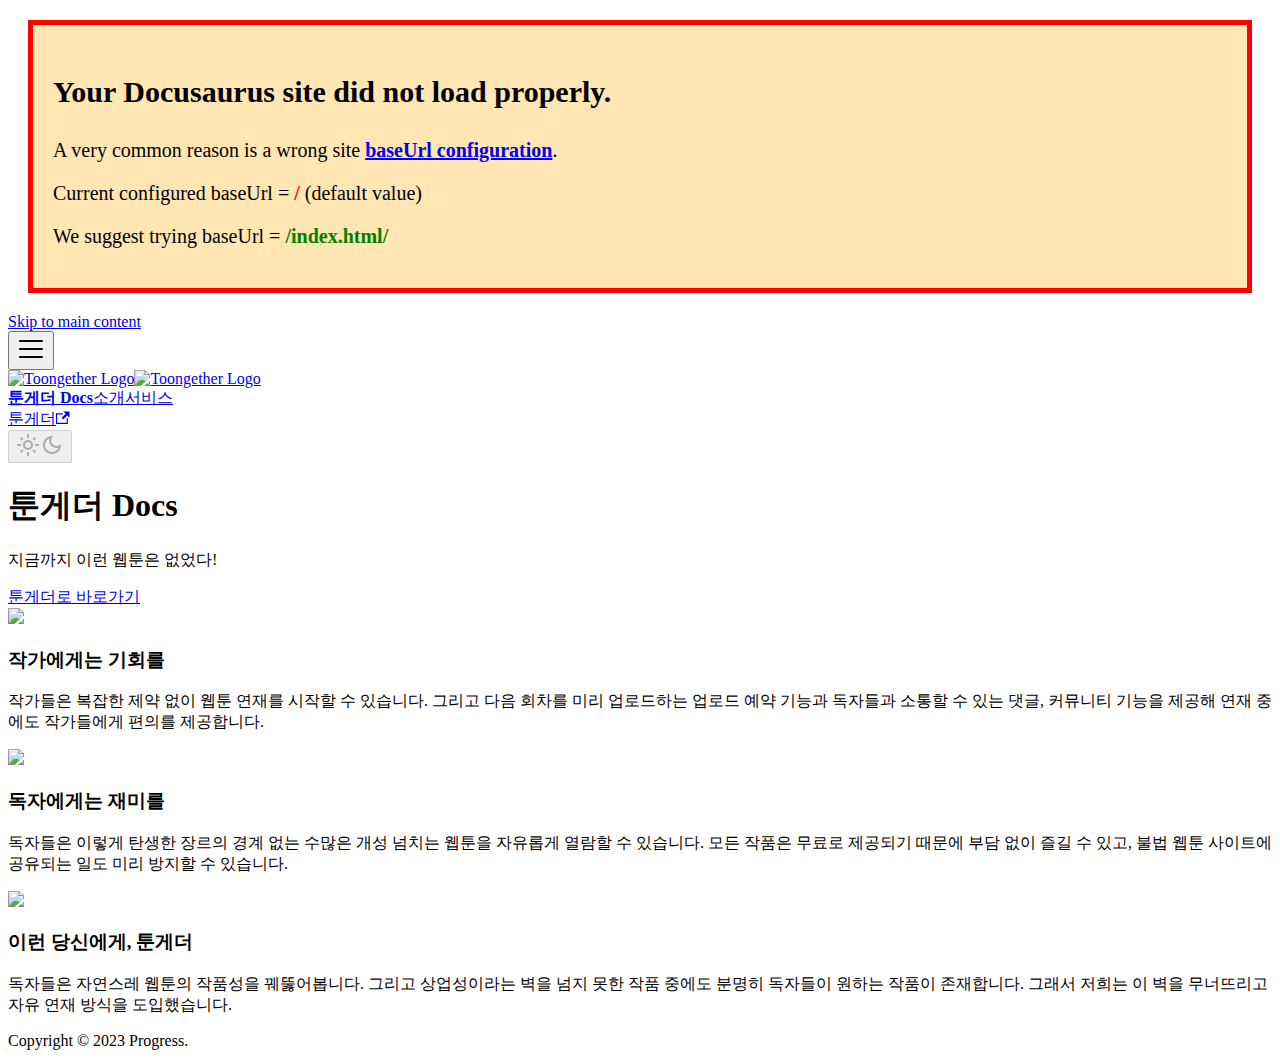
==== index.html @ 9ffb24c5 "Update from https://github.com/Toongether/toongether-docs/commit/166363b9a32ac61b6739fc49109ac226e4a" ====
<!doctype html>
<html lang="en" dir="ltr" class="plugin-pages plugin-id-default">
<head>
<meta charset="UTF-8">
<meta name="generator" content="Docusaurus v2.4.1">
<title data-rh="true">Hello from 툰게더 Docs | 툰게더 Docs</title><meta data-rh="true" name="viewport" content="width=device-width,initial-scale=1"><meta data-rh="true" name="twitter:card" content="summary_large_image"><meta data-rh="true" property="og:image" content="https://docs.toongether.kr/img/social.jpg"><meta data-rh="true" name="twitter:image" content="https://docs.toongether.kr/img/social.jpg"><meta data-rh="true" property="og:url" content="https://docs.toongether.kr/"><meta data-rh="true" name="docusaurus_locale" content="en"><meta data-rh="true" name="docusaurus_tag" content="default"><meta data-rh="true" name="docsearch:language" content="en"><meta data-rh="true" name="docsearch:docusaurus_tag" content="default"><meta data-rh="true" property="og:title" content="Hello from 툰게더 Docs | 툰게더 Docs"><meta data-rh="true" name="description" content="Description will go into a meta tag in &lt;head /&gt;"><meta data-rh="true" property="og:description" content="Description will go into a meta tag in &lt;head /&gt;"><link data-rh="true" rel="icon" href="/img/favicon.ico"><link data-rh="true" rel="canonical" href="https://docs.toongether.kr/"><link data-rh="true" rel="alternate" href="https://docs.toongether.kr/" hreflang="en"><link data-rh="true" rel="alternate" href="https://docs.toongether.kr/" hreflang="x-default"><script data-rh="true">function maybeInsertBanner(){window.__DOCUSAURUS_INSERT_BASEURL_BANNER&&insertBanner()}function insertBanner(){var n=document.getElementById("__docusaurus-base-url-issue-banner-container");if(n){n.innerHTML='\n<div id="__docusaurus-base-url-issue-banner" style="border: thick solid red; background-color: rgb(255, 230, 179); margin: 20px; padding: 20px; font-size: 20px;">\n   <p style="font-weight: bold; font-size: 30px;">Your Docusaurus site did not load properly.</p>\n   <p>A very common reason is a wrong site <a href="https://docusaurus.io/docs/docusaurus.config.js/#baseUrl" style="font-weight: bold;">baseUrl configuration</a>.</p>\n   <p>Current configured baseUrl = <span style="font-weight: bold; color: red;">/</span>  (default value)</p>\n   <p>We suggest trying baseUrl = <span id="__docusaurus-base-url-issue-banner-suggestion-container" style="font-weight: bold; color: green;"></span></p>\n</div>\n';var e=document.getElementById("__docusaurus-base-url-issue-banner-suggestion-container"),s=window.location.pathname,r="/"===s.substr(-1)?s:s+"/";e.innerHTML=r}}window.__DOCUSAURUS_INSERT_BASEURL_BANNER=!0,document.addEventListener("DOMContentLoaded",maybeInsertBanner)</script><link rel="alternate" type="application/rss+xml" href="/introduction/rss.xml" title="툰게더 Docs RSS Feed">
<link rel="alternate" type="application/atom+xml" href="/introduction/atom.xml" title="툰게더 Docs Atom Feed"><link rel="stylesheet" href="/assets/css/styles.521ccf33.css">
<link rel="preload" href="/assets/js/runtime~main.b100cbd1.js" as="script">
<link rel="preload" href="/assets/js/main.f3c1d2dd.js" as="script">
</head>
<body class="navigation-with-keyboard">
<script>!function(){function t(t){document.documentElement.setAttribute("data-theme",t)}var e=function(){var t=null;try{t=new URLSearchParams(window.location.search).get("docusaurus-theme")}catch(t){}return t}()||function(){var t=null;try{t=localStorage.getItem("theme")}catch(t){}return t}();t(null!==e?e:"light")}()</script><div id="__docusaurus">
<div id="__docusaurus-base-url-issue-banner-container"></div><div role="region" aria-label="Skip to main content"><a class="skipToContent_fXgn" href="#__docusaurus_skipToContent_fallback">Skip to main content</a></div><nav aria-label="Main" class="navbar navbar--fixed-top"><div class="navbar__inner"><div class="navbar__items"><button aria-label="Toggle navigation bar" aria-expanded="false" class="navbar__toggle clean-btn" type="button"><svg width="30" height="30" viewBox="0 0 30 30" aria-hidden="true"><path stroke="currentColor" stroke-linecap="round" stroke-miterlimit="10" stroke-width="2" d="M4 7h22M4 15h22M4 23h22"></path></svg></button><a class="navbar__brand" href="/"><div class="navbar__logo"><img src="/img/icon.png" alt="Toongether Logo" class="themedImage_ToTc themedImage--light_HNdA"><img src="/img/icon.png" alt="Toongether Logo" class="themedImage_ToTc themedImage--dark_i4oU"></div><b class="navbar__title text--truncate">툰게더 Docs</b></a><a class="navbar__item navbar__link" href="/introduction/about">소개</a><a class="navbar__item navbar__link" href="/service/terms">서비스</a></div><div class="navbar__items navbar__items--right"><a href="https://toongether.kr" target="_blank" rel="noopener noreferrer" class="navbar__item navbar__link">툰게더<svg width="13.5" height="13.5" aria-hidden="true" viewBox="0 0 24 24" class="iconExternalLink_nPIU"><path fill="currentColor" d="M21 13v10h-21v-19h12v2h-10v15h17v-8h2zm3-12h-10.988l4.035 4-6.977 7.07 2.828 2.828 6.977-7.07 4.125 4.172v-11z"></path></svg></a><div class="toggle_vylO colorModeToggle_DEke"><button class="clean-btn toggleButton_gllP toggleButtonDisabled_aARS" type="button" disabled="" title="Switch between dark and light mode (currently light mode)" aria-label="Switch between dark and light mode (currently light mode)" aria-live="polite"><svg viewBox="0 0 24 24" width="24" height="24" class="lightToggleIcon_pyhR"><path fill="currentColor" d="M12,9c1.65,0,3,1.35,3,3s-1.35,3-3,3s-3-1.35-3-3S10.35,9,12,9 M12,7c-2.76,0-5,2.24-5,5s2.24,5,5,5s5-2.24,5-5 S14.76,7,12,7L12,7z M2,13l2,0c0.55,0,1-0.45,1-1s-0.45-1-1-1l-2,0c-0.55,0-1,0.45-1,1S1.45,13,2,13z M20,13l2,0c0.55,0,1-0.45,1-1 s-0.45-1-1-1l-2,0c-0.55,0-1,0.45-1,1S19.45,13,20,13z M11,2v2c0,0.55,0.45,1,1,1s1-0.45,1-1V2c0-0.55-0.45-1-1-1S11,1.45,11,2z M11,20v2c0,0.55,0.45,1,1,1s1-0.45,1-1v-2c0-0.55-0.45-1-1-1C11.45,19,11,19.45,11,20z M5.99,4.58c-0.39-0.39-1.03-0.39-1.41,0 c-0.39,0.39-0.39,1.03,0,1.41l1.06,1.06c0.39,0.39,1.03,0.39,1.41,0s0.39-1.03,0-1.41L5.99,4.58z M18.36,16.95 c-0.39-0.39-1.03-0.39-1.41,0c-0.39,0.39-0.39,1.03,0,1.41l1.06,1.06c0.39,0.39,1.03,0.39,1.41,0c0.39-0.39,0.39-1.03,0-1.41 L18.36,16.95z M19.42,5.99c0.39-0.39,0.39-1.03,0-1.41c-0.39-0.39-1.03-0.39-1.41,0l-1.06,1.06c-0.39,0.39-0.39,1.03,0,1.41 s1.03,0.39,1.41,0L19.42,5.99z M7.05,18.36c0.39-0.39,0.39-1.03,0-1.41c-0.39-0.39-1.03-0.39-1.41,0l-1.06,1.06 c-0.39,0.39-0.39,1.03,0,1.41s1.03,0.39,1.41,0L7.05,18.36z"></path></svg><svg viewBox="0 0 24 24" width="24" height="24" class="darkToggleIcon_wfgR"><path fill="currentColor" d="M9.37,5.51C9.19,6.15,9.1,6.82,9.1,7.5c0,4.08,3.32,7.4,7.4,7.4c0.68,0,1.35-0.09,1.99-0.27C17.45,17.19,14.93,19,12,19 c-3.86,0-7-3.14-7-7C5,9.07,6.81,6.55,9.37,5.51z M12,3c-4.97,0-9,4.03-9,9s4.03,9,9,9s9-4.03,9-9c0-0.46-0.04-0.92-0.1-1.36 c-0.98,1.37-2.58,2.26-4.4,2.26c-2.98,0-5.4-2.42-5.4-5.4c0-1.81,0.89-3.42,2.26-4.4C12.92,3.04,12.46,3,12,3L12,3z"></path></svg></button></div><div class="searchBox_ZlJk"></div></div></div><div role="presentation" class="navbar-sidebar__backdrop"></div></nav><div id="__docusaurus_skipToContent_fallback" class="main-wrapper mainWrapper_z2l0"><header class="hero hero--primary heroBanner_qdFl"><div class="container"><h1 class="hero__title">툰게더 Docs</h1><p class="hero__subtitle">지금까지 이런 웹툰은 없었다!</p><div class="buttons_AeoN"><a class="button button--secondary button--lg" href="/docs/intro">툰게더로 바로가기</a></div></div></header><main><section class="features_t9lD"><div class="container"><div class="row"><div class="col col--4"><div class="text--center"><img class="featureSvg_GfXr" src="/img/author.png"></div><div class="text--center padding-horiz--md"><h3>작가에게는 기회를</h3><p>작가들은 복잡한 제약 없이 웹툰 연재를 시작할 수 있습니다. 그리고 다음 회차를 미리 업로드하는 업로드 예약 기능과 독자들과 소통할 수 있는 댓글, 커뮤니티 기능을 제공해 연재 중에도 작가들에게 편의를 제공합니다.</p></div></div><div class="col col--4"><div class="text--center"><img class="featureSvg_GfXr" src="/img/reader.png"></div><div class="text--center padding-horiz--md"><h3>독자에게는 재미를</h3><p>독자들은 이렇게 탄생한 장르의 경계 없는 수많은 개성 넘치는 웹툰을 자유롭게 열람할 수 있습니다. 모든 작품은 무료로 제공되기 때문에 부담 없이 즐길 수 있고, 불법 웹툰 사이트에 공유되는 일도 미리 방지할 수 있습니다.</p></div></div><div class="col col--4"><div class="text--center"><img class="featureSvg_GfXr" src="/img/icon.png"></div><div class="text--center padding-horiz--md"><h3>이런 당신에게, 툰게더</h3><p>독자들은 자연스레 웹툰의 작품성을 꿰뚫어봅니다. 그리고 상업성이라는 벽을 넘지 못한 작품 중에도 분명히 독자들이 원하는 작품이 존재합니다. 그래서 저희는 이 벽을 무너뜨리고 자유 연재 방식을 도입했습니다.</p></div></div></div></div></section></main></div><footer class="footer footer--dark"><div class="container container-fluid"><div class="footer__bottom text--center"><div class="footer__copyright">Copyright © 2023 Progress.</div></div></div></footer></div>
<script src="/assets/js/runtime~main.b100cbd1.js"></script>
<script src="/assets/js/main.f3c1d2dd.js"></script>
</body>
</html>
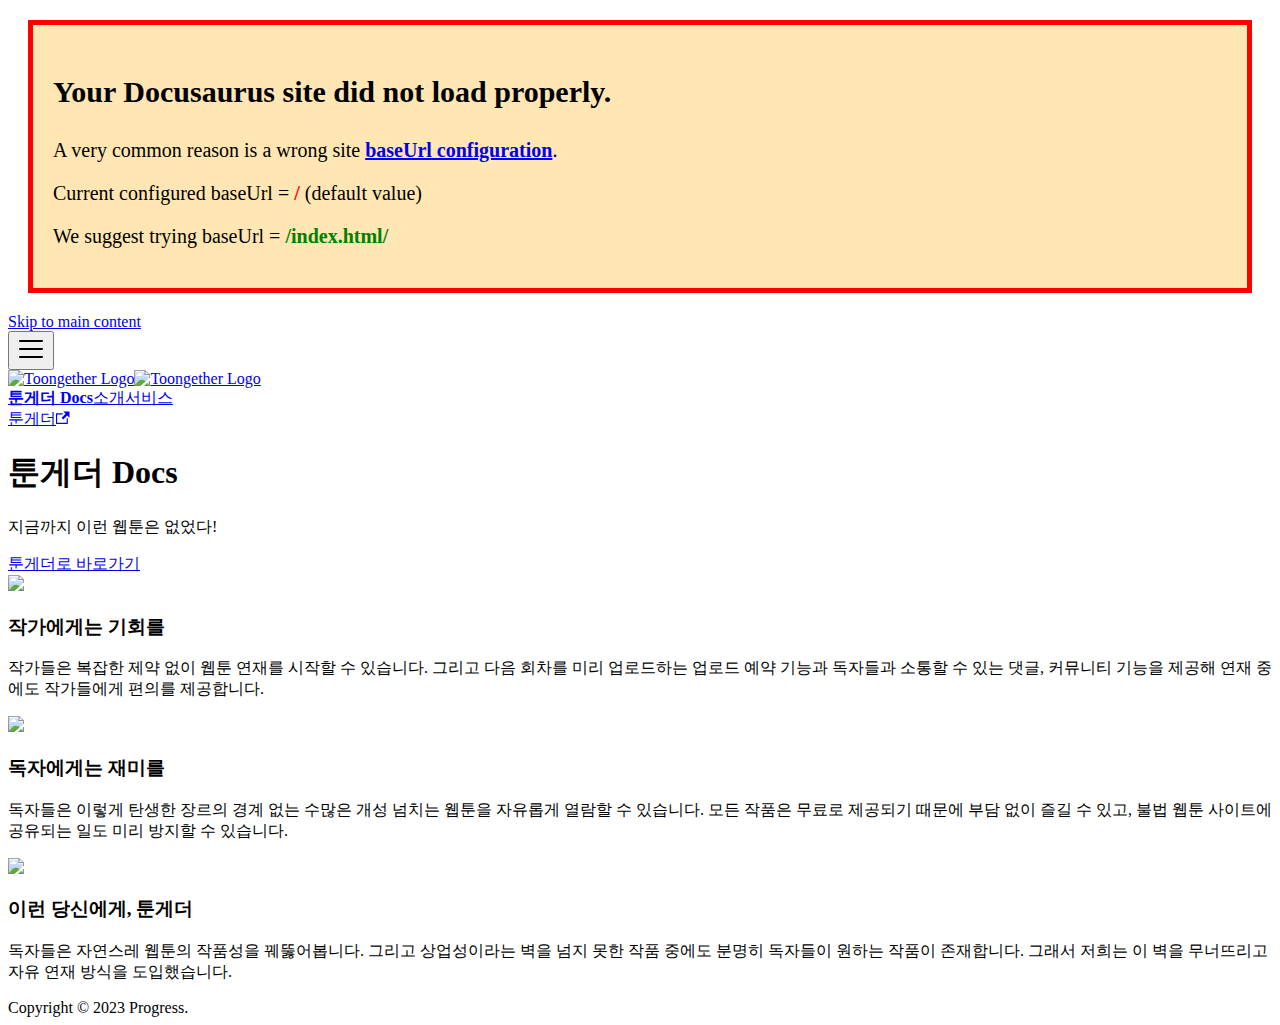
==== commit 06794093: "Update from https://github.com/Toongether/toongether-docs/commit/d4445010390662603503ec36642d7f7e13d" ====
--- a/index.html
+++ b/index.html
@@ -3,15 +3,15 @@
 <head>
 <meta charset="UTF-8">
 <meta name="generator" content="Docusaurus v2.4.1">
-<title data-rh="true">Hello from 툰게더 Docs | 툰게더 Docs</title><meta data-rh="true" name="viewport" content="width=device-width,initial-scale=1"><meta data-rh="true" name="twitter:card" content="summary_large_image"><meta data-rh="true" property="og:image" content="https://docs.toongether.kr/img/social.jpg"><meta data-rh="true" name="twitter:image" content="https://docs.toongether.kr/img/social.jpg"><meta data-rh="true" property="og:url" content="https://docs.toongether.kr/"><meta data-rh="true" name="docusaurus_locale" content="en"><meta data-rh="true" name="docusaurus_tag" content="default"><meta data-rh="true" name="docsearch:language" content="en"><meta data-rh="true" name="docsearch:docusaurus_tag" content="default"><meta data-rh="true" property="og:title" content="Hello from 툰게더 Docs | 툰게더 Docs"><meta data-rh="true" name="description" content="Description will go into a meta tag in &lt;head /&gt;"><meta data-rh="true" property="og:description" content="Description will go into a meta tag in &lt;head /&gt;"><link data-rh="true" rel="icon" href="/img/favicon.ico"><link data-rh="true" rel="canonical" href="https://docs.toongether.kr/"><link data-rh="true" rel="alternate" href="https://docs.toongether.kr/" hreflang="en"><link data-rh="true" rel="alternate" href="https://docs.toongether.kr/" hreflang="x-default"><script data-rh="true">function maybeInsertBanner(){window.__DOCUSAURUS_INSERT_BASEURL_BANNER&&insertBanner()}function insertBanner(){var n=document.getElementById("__docusaurus-base-url-issue-banner-container");if(n){n.innerHTML='\n<div id="__docusaurus-base-url-issue-banner" style="border: thick solid red; background-color: rgb(255, 230, 179); margin: 20px; padding: 20px; font-size: 20px;">\n   <p style="font-weight: bold; font-size: 30px;">Your Docusaurus site did not load properly.</p>\n   <p>A very common reason is a wrong site <a href="https://docusaurus.io/docs/docusaurus.config.js/#baseUrl" style="font-weight: bold;">baseUrl configuration</a>.</p>\n   <p>Current configured baseUrl = <span style="font-weight: bold; color: red;">/</span>  (default value)</p>\n   <p>We suggest trying baseUrl = <span id="__docusaurus-base-url-issue-banner-suggestion-container" style="font-weight: bold; color: green;"></span></p>\n</div>\n';var e=document.getElementById("__docusaurus-base-url-issue-banner-suggestion-container"),s=window.location.pathname,r="/"===s.substr(-1)?s:s+"/";e.innerHTML=r}}window.__DOCUSAURUS_INSERT_BASEURL_BANNER=!0,document.addEventListener("DOMContentLoaded",maybeInsertBanner)</script><link rel="alternate" type="application/rss+xml" href="/introduction/rss.xml" title="툰게더 Docs RSS Feed">
+<title data-rh="true">반가워요, 툰게더 Docs | 툰게더 Docs</title><meta data-rh="true" name="viewport" content="width=device-width,initial-scale=1"><meta data-rh="true" name="twitter:card" content="summary_large_image"><meta data-rh="true" property="og:image" content="https://docs.toongether.kr/img/social.jpg"><meta data-rh="true" name="twitter:image" content="https://docs.toongether.kr/img/social.jpg"><meta data-rh="true" property="og:url" content="https://docs.toongether.kr/"><meta data-rh="true" name="docusaurus_locale" content="en"><meta data-rh="true" name="docusaurus_tag" content="default"><meta data-rh="true" name="docsearch:language" content="en"><meta data-rh="true" name="docsearch:docusaurus_tag" content="default"><meta data-rh="true" property="og:title" content="반가워요, 툰게더 Docs | 툰게더 Docs"><meta data-rh="true" name="description" content="지금까지 이런 웹툰은 없었다."><meta data-rh="true" property="og:description" content="지금까지 이런 웹툰은 없었다."><link data-rh="true" rel="icon" href="/img/favicon.ico"><link data-rh="true" rel="canonical" href="https://docs.toongether.kr/"><link data-rh="true" rel="alternate" href="https://docs.toongether.kr/" hreflang="en"><link data-rh="true" rel="alternate" href="https://docs.toongether.kr/" hreflang="x-default"><script data-rh="true">function maybeInsertBanner(){window.__DOCUSAURUS_INSERT_BASEURL_BANNER&&insertBanner()}function insertBanner(){var n=document.getElementById("__docusaurus-base-url-issue-banner-container");if(n){n.innerHTML='\n<div id="__docusaurus-base-url-issue-banner" style="border: thick solid red; background-color: rgb(255, 230, 179); margin: 20px; padding: 20px; font-size: 20px;">\n   <p style="font-weight: bold; font-size: 30px;">Your Docusaurus site did not load properly.</p>\n   <p>A very common reason is a wrong site <a href="https://docusaurus.io/docs/docusaurus.config.js/#baseUrl" style="font-weight: bold;">baseUrl configuration</a>.</p>\n   <p>Current configured baseUrl = <span style="font-weight: bold; color: red;">/</span>  (default value)</p>\n   <p>We suggest trying baseUrl = <span id="__docusaurus-base-url-issue-banner-suggestion-container" style="font-weight: bold; color: green;"></span></p>\n</div>\n';var e=document.getElementById("__docusaurus-base-url-issue-banner-suggestion-container"),s=window.location.pathname,r="/"===s.substr(-1)?s:s+"/";e.innerHTML=r}}window.__DOCUSAURUS_INSERT_BASEURL_BANNER=!0,document.addEventListener("DOMContentLoaded",maybeInsertBanner)</script><link rel="alternate" type="application/rss+xml" href="/introduction/rss.xml" title="툰게더 Docs RSS Feed">
 <link rel="alternate" type="application/atom+xml" href="/introduction/atom.xml" title="툰게더 Docs Atom Feed"><link rel="stylesheet" href="/assets/css/styles.521ccf33.css">
-<link rel="preload" href="/assets/js/runtime~main.b100cbd1.js" as="script">
-<link rel="preload" href="/assets/js/main.f3c1d2dd.js" as="script">
+<link rel="preload" href="/assets/js/runtime~main.455ce83d.js" as="script">
+<link rel="preload" href="/assets/js/main.5c6fe73c.js" as="script">
 </head>
 <body class="navigation-with-keyboard">
-<script>!function(){function t(t){document.documentElement.setAttribute("data-theme",t)}var e=function(){var t=null;try{t=new URLSearchParams(window.location.search).get("docusaurus-theme")}catch(t){}return t}()||function(){var t=null;try{t=localStorage.getItem("theme")}catch(t){}return t}();t(null!==e?e:"light")}()</script><div id="__docusaurus">
-<div id="__docusaurus-base-url-issue-banner-container"></div><div role="region" aria-label="Skip to main content"><a class="skipToContent_fXgn" href="#__docusaurus_skipToContent_fallback">Skip to main content</a></div><nav aria-label="Main" class="navbar navbar--fixed-top"><div class="navbar__inner"><div class="navbar__items"><button aria-label="Toggle navigation bar" aria-expanded="false" class="navbar__toggle clean-btn" type="button"><svg width="30" height="30" viewBox="0 0 30 30" aria-hidden="true"><path stroke="currentColor" stroke-linecap="round" stroke-miterlimit="10" stroke-width="2" d="M4 7h22M4 15h22M4 23h22"></path></svg></button><a class="navbar__brand" href="/"><div class="navbar__logo"><img src="/img/icon.png" alt="Toongether Logo" class="themedImage_ToTc themedImage--light_HNdA"><img src="/img/icon.png" alt="Toongether Logo" class="themedImage_ToTc themedImage--dark_i4oU"></div><b class="navbar__title text--truncate">툰게더 Docs</b></a><a class="navbar__item navbar__link" href="/introduction/about">소개</a><a class="navbar__item navbar__link" href="/service/terms">서비스</a></div><div class="navbar__items navbar__items--right"><a href="https://toongether.kr" target="_blank" rel="noopener noreferrer" class="navbar__item navbar__link">툰게더<svg width="13.5" height="13.5" aria-hidden="true" viewBox="0 0 24 24" class="iconExternalLink_nPIU"><path fill="currentColor" d="M21 13v10h-21v-19h12v2h-10v15h17v-8h2zm3-12h-10.988l4.035 4-6.977 7.07 2.828 2.828 6.977-7.07 4.125 4.172v-11z"></path></svg></a><div class="toggle_vylO colorModeToggle_DEke"><button class="clean-btn toggleButton_gllP toggleButtonDisabled_aARS" type="button" disabled="" title="Switch between dark and light mode (currently light mode)" aria-label="Switch between dark and light mode (currently light mode)" aria-live="polite"><svg viewBox="0 0 24 24" width="24" height="24" class="lightToggleIcon_pyhR"><path fill="currentColor" d="M12,9c1.65,0,3,1.35,3,3s-1.35,3-3,3s-3-1.35-3-3S10.35,9,12,9 M12,7c-2.76,0-5,2.24-5,5s2.24,5,5,5s5-2.24,5-5 S14.76,7,12,7L12,7z M2,13l2,0c0.55,0,1-0.45,1-1s-0.45-1-1-1l-2,0c-0.55,0-1,0.45-1,1S1.45,13,2,13z M20,13l2,0c0.55,0,1-0.45,1-1 s-0.45-1-1-1l-2,0c-0.55,0-1,0.45-1,1S19.45,13,20,13z M11,2v2c0,0.55,0.45,1,1,1s1-0.45,1-1V2c0-0.55-0.45-1-1-1S11,1.45,11,2z M11,20v2c0,0.55,0.45,1,1,1s1-0.45,1-1v-2c0-0.55-0.45-1-1-1C11.45,19,11,19.45,11,20z M5.99,4.58c-0.39-0.39-1.03-0.39-1.41,0 c-0.39,0.39-0.39,1.03,0,1.41l1.06,1.06c0.39,0.39,1.03,0.39,1.41,0s0.39-1.03,0-1.41L5.99,4.58z M18.36,16.95 c-0.39-0.39-1.03-0.39-1.41,0c-0.39,0.39-0.39,1.03,0,1.41l1.06,1.06c0.39,0.39,1.03,0.39,1.41,0c0.39-0.39,0.39-1.03,0-1.41 L18.36,16.95z M19.42,5.99c0.39-0.39,0.39-1.03,0-1.41c-0.39-0.39-1.03-0.39-1.41,0l-1.06,1.06c-0.39,0.39-0.39,1.03,0,1.41 s1.03,0.39,1.41,0L19.42,5.99z M7.05,18.36c0.39-0.39,0.39-1.03,0-1.41c-0.39-0.39-1.03-0.39-1.41,0l-1.06,1.06 c-0.39,0.39-0.39,1.03,0,1.41s1.03,0.39,1.41,0L7.05,18.36z"></path></svg><svg viewBox="0 0 24 24" width="24" height="24" class="darkToggleIcon_wfgR"><path fill="currentColor" d="M9.37,5.51C9.19,6.15,9.1,6.82,9.1,7.5c0,4.08,3.32,7.4,7.4,7.4c0.68,0,1.35-0.09,1.99-0.27C17.45,17.19,14.93,19,12,19 c-3.86,0-7-3.14-7-7C5,9.07,6.81,6.55,9.37,5.51z M12,3c-4.97,0-9,4.03-9,9s4.03,9,9,9s9-4.03,9-9c0-0.46-0.04-0.92-0.1-1.36 c-0.98,1.37-2.58,2.26-4.4,2.26c-2.98,0-5.4-2.42-5.4-5.4c0-1.81,0.89-3.42,2.26-4.4C12.92,3.04,12.46,3,12,3L12,3z"></path></svg></button></div><div class="searchBox_ZlJk"></div></div></div><div role="presentation" class="navbar-sidebar__backdrop"></div></nav><div id="__docusaurus_skipToContent_fallback" class="main-wrapper mainWrapper_z2l0"><header class="hero hero--primary heroBanner_qdFl"><div class="container"><h1 class="hero__title">툰게더 Docs</h1><p class="hero__subtitle">지금까지 이런 웹툰은 없었다!</p><div class="buttons_AeoN"><a class="button button--secondary button--lg" href="/docs/intro">툰게더로 바로가기</a></div></div></header><main><section class="features_t9lD"><div class="container"><div class="row"><div class="col col--4"><div class="text--center"><img class="featureSvg_GfXr" src="/img/author.png"></div><div class="text--center padding-horiz--md"><h3>작가에게는 기회를</h3><p>작가들은 복잡한 제약 없이 웹툰 연재를 시작할 수 있습니다. 그리고 다음 회차를 미리 업로드하는 업로드 예약 기능과 독자들과 소통할 수 있는 댓글, 커뮤니티 기능을 제공해 연재 중에도 작가들에게 편의를 제공합니다.</p></div></div><div class="col col--4"><div class="text--center"><img class="featureSvg_GfXr" src="/img/reader.png"></div><div class="text--center padding-horiz--md"><h3>독자에게는 재미를</h3><p>독자들은 이렇게 탄생한 장르의 경계 없는 수많은 개성 넘치는 웹툰을 자유롭게 열람할 수 있습니다. 모든 작품은 무료로 제공되기 때문에 부담 없이 즐길 수 있고, 불법 웹툰 사이트에 공유되는 일도 미리 방지할 수 있습니다.</p></div></div><div class="col col--4"><div class="text--center"><img class="featureSvg_GfXr" src="/img/icon.png"></div><div class="text--center padding-horiz--md"><h3>이런 당신에게, 툰게더</h3><p>독자들은 자연스레 웹툰의 작품성을 꿰뚫어봅니다. 그리고 상업성이라는 벽을 넘지 못한 작품 중에도 분명히 독자들이 원하는 작품이 존재합니다. 그래서 저희는 이 벽을 무너뜨리고 자유 연재 방식을 도입했습니다.</p></div></div></div></div></section></main></div><footer class="footer footer--dark"><div class="container container-fluid"><div class="footer__bottom text--center"><div class="footer__copyright">Copyright © 2023 Progress.</div></div></div></footer></div>
-<script src="/assets/js/runtime~main.b100cbd1.js"></script>
-<script src="/assets/js/main.f3c1d2dd.js"></script>
+<script>!function(){function e(e){document.documentElement.setAttribute("data-theme",e)}var t=function(){var e=null;try{e=new URLSearchParams(window.location.search).get("docusaurus-theme")}catch(e){}return e}()||function(){var e=null;try{e=localStorage.getItem("theme")}catch(e){}return e}();null!==t?e(t):window.matchMedia("(prefers-color-scheme: dark)").matches?e("dark"):(window.matchMedia("(prefers-color-scheme: light)").matches,e("light"))}()</script><div id="__docusaurus">
+<div id="__docusaurus-base-url-issue-banner-container"></div><div role="region" aria-label="Skip to main content"><a class="skipToContent_fXgn" href="#__docusaurus_skipToContent_fallback">Skip to main content</a></div><nav aria-label="Main" class="navbar navbar--fixed-top"><div class="navbar__inner"><div class="navbar__items"><button aria-label="Toggle navigation bar" aria-expanded="false" class="navbar__toggle clean-btn" type="button"><svg width="30" height="30" viewBox="0 0 30 30" aria-hidden="true"><path stroke="currentColor" stroke-linecap="round" stroke-miterlimit="10" stroke-width="2" d="M4 7h22M4 15h22M4 23h22"></path></svg></button><a class="navbar__brand" href="/"><div class="navbar__logo"><img src="/img/icon.png" alt="Toongether Logo" class="themedImage_ToTc themedImage--light_HNdA"><img src="/img/icon.png" alt="Toongether Logo" class="themedImage_ToTc themedImage--dark_i4oU"></div><b class="navbar__title text--truncate">툰게더 Docs</b></a><a class="navbar__item navbar__link" href="/introduction/about">소개</a><a class="navbar__item navbar__link" href="/service/terms">서비스</a></div><div class="navbar__items navbar__items--right"><a href="https://toongether.kr" target="_blank" rel="noopener noreferrer" class="navbar__item navbar__link">툰게더<svg width="13.5" height="13.5" aria-hidden="true" viewBox="0 0 24 24" class="iconExternalLink_nPIU"><path fill="currentColor" d="M21 13v10h-21v-19h12v2h-10v15h17v-8h2zm3-12h-10.988l4.035 4-6.977 7.07 2.828 2.828 6.977-7.07 4.125 4.172v-11z"></path></svg></a><div class="searchBox_ZlJk"></div></div></div><div role="presentation" class="navbar-sidebar__backdrop"></div></nav><div id="__docusaurus_skipToContent_fallback" class="main-wrapper mainWrapper_z2l0"><header class="hero hero--primary heroBanner_qdFl"><div class="container"><h1 class="hero__title">툰게더 Docs</h1><p class="hero__subtitle">지금까지 이런 웹툰은 없었다!</p><div class="buttons_AeoN"><a href="https://toongether.kr" target="_blank" rel="noopener noreferrer" class="button button--secondary button--lg">툰게더로 바로가기</a></div></div></header><main><section class="features_t9lD"><div class="container"><div class="row"><div class="col col--4"><div class="text--center"><img class="featureSvg_GfXr" src="/img/author.png"></div><div class="text--center padding-horiz--md"><h3>작가에게는 기회를</h3><p>작가들은 복잡한 제약 없이 웹툰 연재를 시작할 수 있습니다. 그리고 다음 회차를 미리 업로드하는 업로드 예약 기능과 독자들과 소통할 수 있는 댓글, 커뮤니티 기능을 제공해 연재 중에도 작가들에게 편의를 제공합니다.</p></div></div><div class="col col--4"><div class="text--center"><img class="featureSvg_GfXr" src="/img/reader.png"></div><div class="text--center padding-horiz--md"><h3>독자에게는 재미를</h3><p>독자들은 이렇게 탄생한 장르의 경계 없는 수많은 개성 넘치는 웹툰을 자유롭게 열람할 수 있습니다. 모든 작품은 무료로 제공되기 때문에 부담 없이 즐길 수 있고, 불법 웹툰 사이트에 공유되는 일도 미리 방지할 수 있습니다.</p></div></div><div class="col col--4"><div class="text--center"><img class="featureSvg_GfXr" src="/img/icon.png"></div><div class="text--center padding-horiz--md"><h3>이런 당신에게, 툰게더</h3><p>독자들은 자연스레 웹툰의 작품성을 꿰뚫어봅니다. 그리고 상업성이라는 벽을 넘지 못한 작품 중에도 분명히 독자들이 원하는 작품이 존재합니다. 그래서 저희는 이 벽을 무너뜨리고 자유 연재 방식을 도입했습니다.</p></div></div></div></div></section></main></div><footer class="footer footer--dark"><div class="container container-fluid"><div class="footer__bottom text--center"><div class="footer__copyright">Copyright © 2023 Progress.</div></div></div></footer></div>
+<script src="/assets/js/runtime~main.455ce83d.js"></script>
+<script src="/assets/js/main.5c6fe73c.js"></script>
 </body>
 </html>